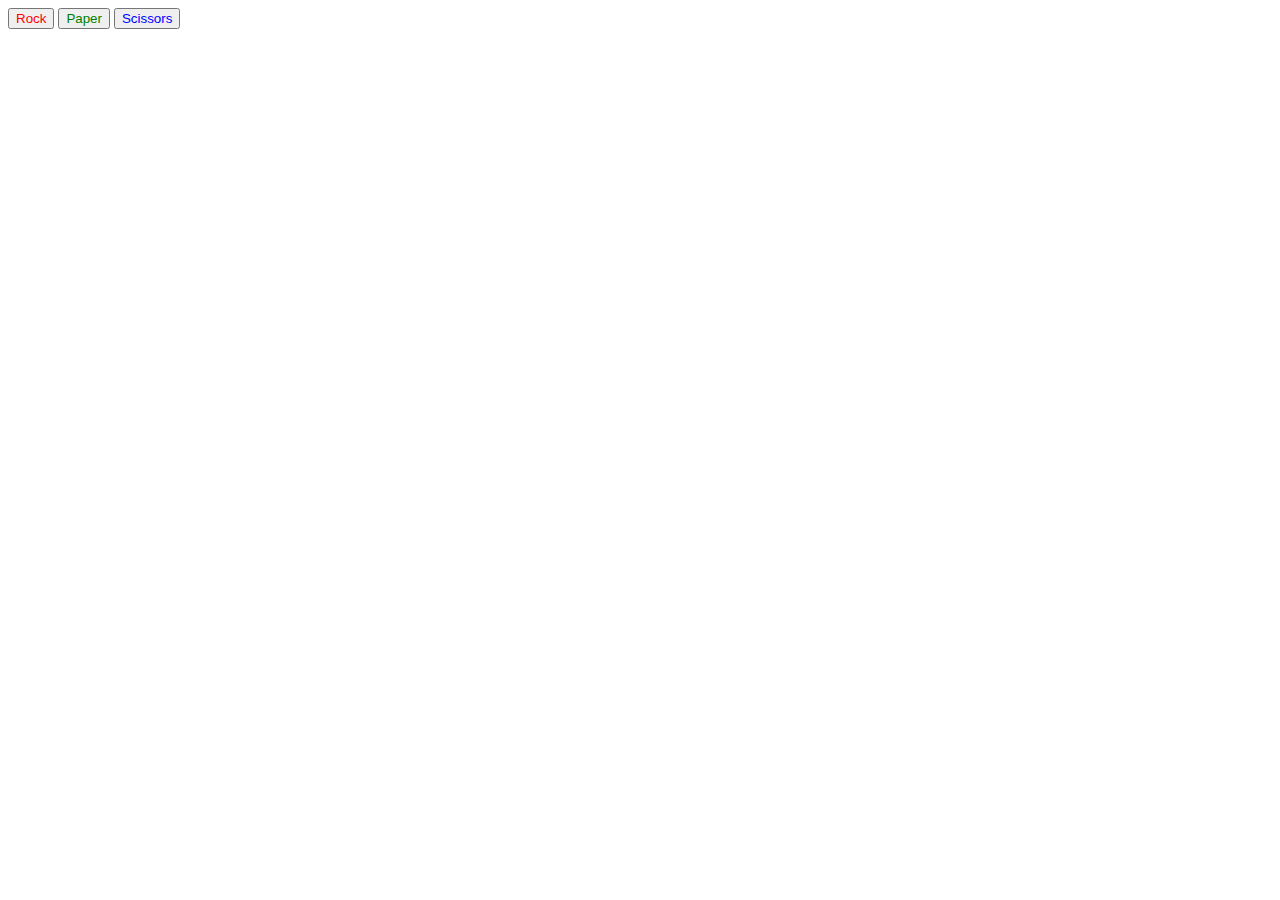
==== index.html @ 98b5cbc6 "Create 3 basic buttons for player to click" ====
<!DOCTYPE html>
<html lang="en">
<head>
  <meta charset="UTF-8">
  <meta http-equiv="X-UA-Compatible" content="IE=edge">
  <meta name="viewport" content="width=device-width, initial-scale=1.0">
  <title>Rock, Paper, Scissors!</title>
  <script src="rps.js" defer></script>
</head>
<body>
  <button id="rock">Rock</button>
  <button id="paper">Paper</button>
  <button id="scissors">Scissors</button>

</body>
</html>
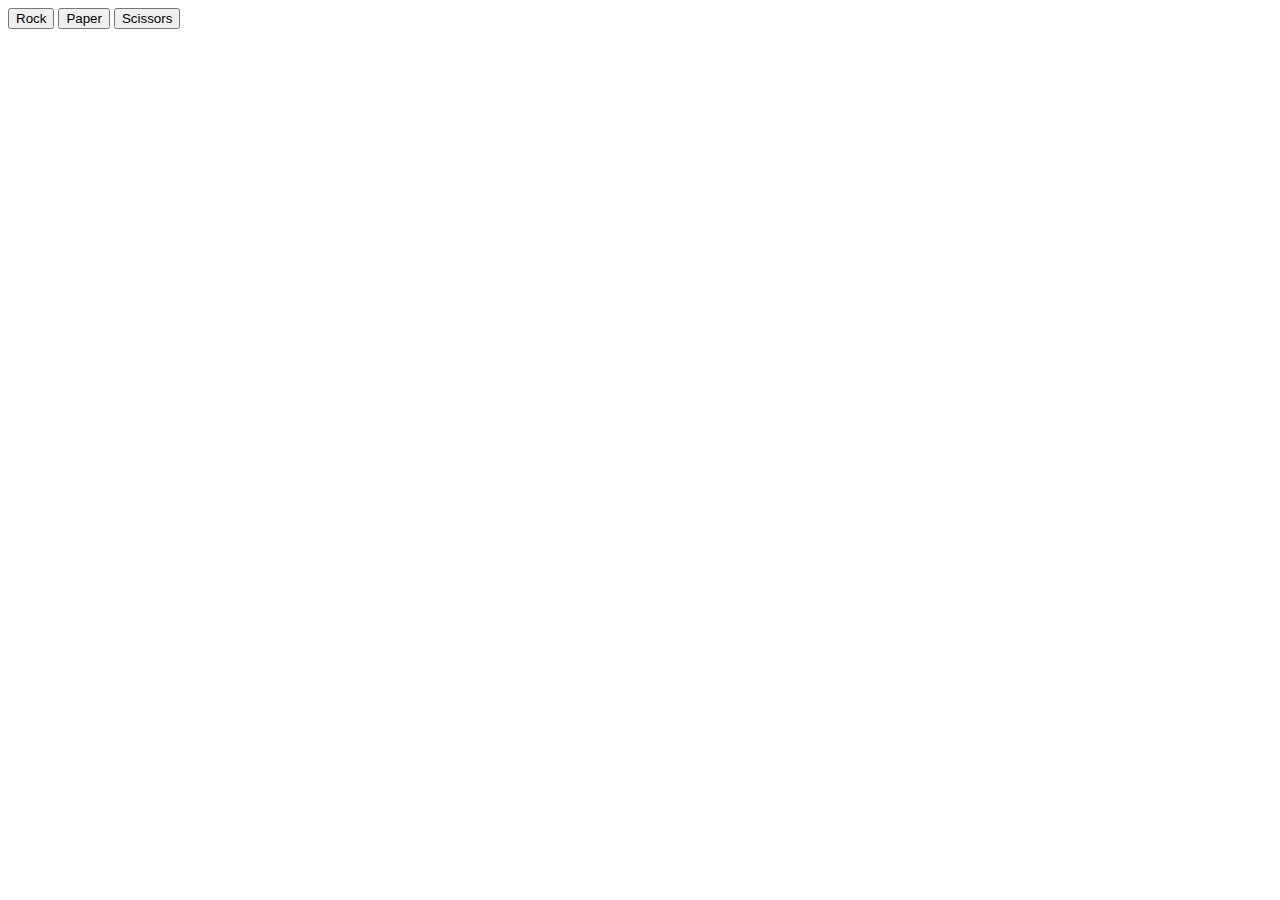
==== commit 264005c1: "Test different event listener types" ====
--- a/index.html
+++ b/index.html
@@ -1,16 +1,15 @@
 <!DOCTYPE html>
 <html lang="en">
-<head>
-  <meta charset="UTF-8">
-  <meta http-equiv="X-UA-Compatible" content="IE=edge">
-  <meta name="viewport" content="width=device-width, initial-scale=1.0">
-  <title>Rock, Paper, Scissors!</title>
-  <script src="rps.js" defer></script>
-</head>
-<body>
-  <button id="rock">Rock</button>
-  <button id="paper">Paper</button>
-  <button id="scissors">Scissors</button>
-
-</body>
-</html>+  <head>
+    <meta charset="UTF-8" />
+    <meta http-equiv="X-UA-Compatible" content="IE=edge" />
+    <meta name="viewport" content="width=device-width, initial-scale=1.0" />
+    <title>Rock, Paper, Scissors!</title>
+    <script src="rps.js" defer></script>
+  </head>
+  <body>
+    <button id="rock">Rock</button>
+    <button id="paper">Paper</button>
+    <button id="scissors">Scissors</button>
+  </body>
+</html>
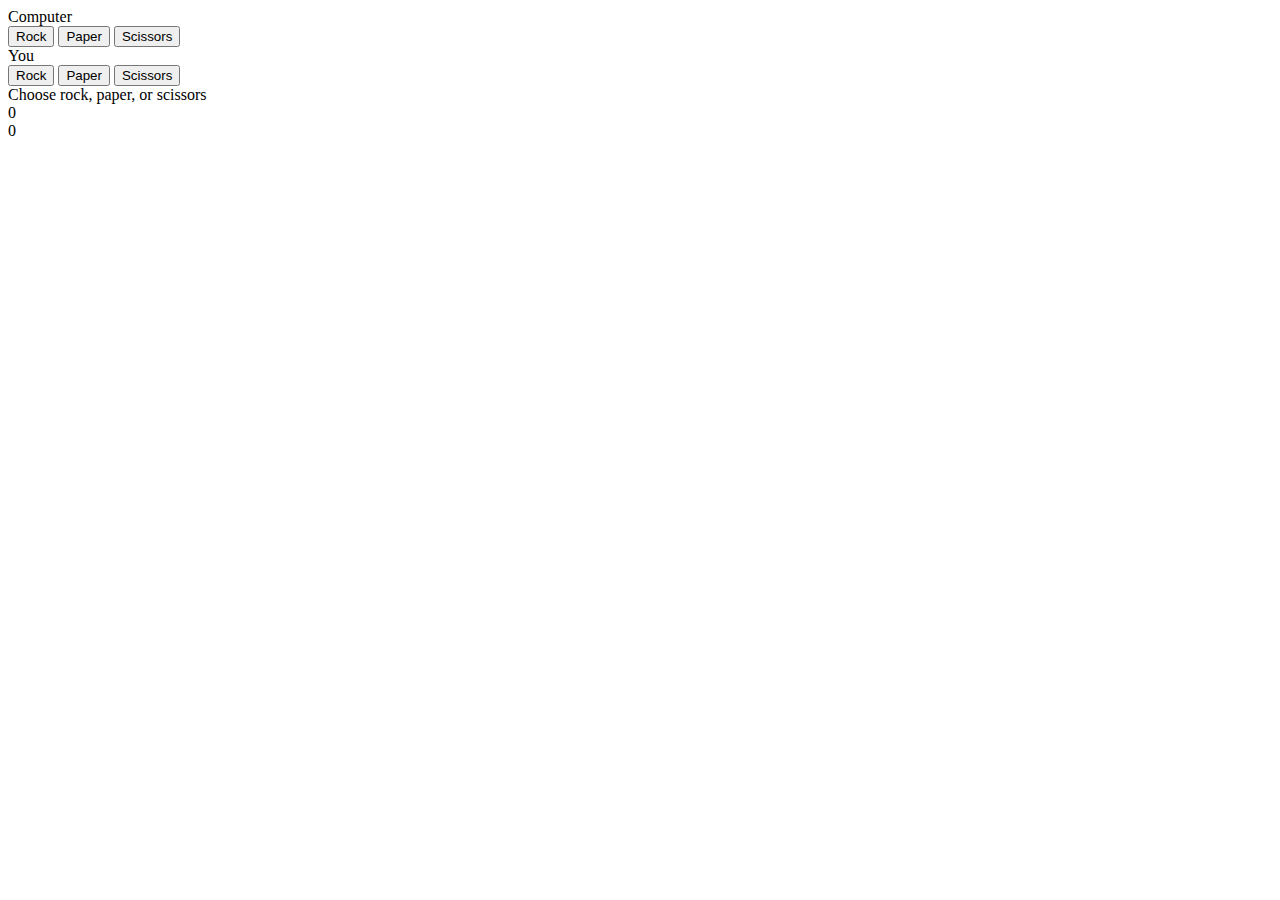
==== commit 064d6e6c: "Show player and computer weapons" ====
--- a/index.html
+++ b/index.html
@@ -8,8 +8,21 @@
     <script src="rps.js" defer></script>
   </head>
   <body>
-    <button id="rock">Rock</button>
-    <button id="paper">Paper</button>
-    <button id="scissors">Scissors</button>
+    <div>
+      <div>Computer</div>
+      <button id="computer-rock" class="computerButton">Rock</button>
+      <button id="computer-paper" class="computerButton">Paper</button>
+      <button id="computer-scissors" class="computerButton">Scissors</button>
+    </div>
+
+    <div>
+      <div>You</div>
+      <button id="player-rock" class="playerButton">Rock</button>
+      <button id="player-paper" class="playerButton">Paper</button>
+      <button id="player-scissors" class="playerButton">Scissors</button>
+    </div>
+    <div id="results"></div>
+    <div id="player-score"></div>
+    <div id="computer-score"></div>
   </body>
 </html>
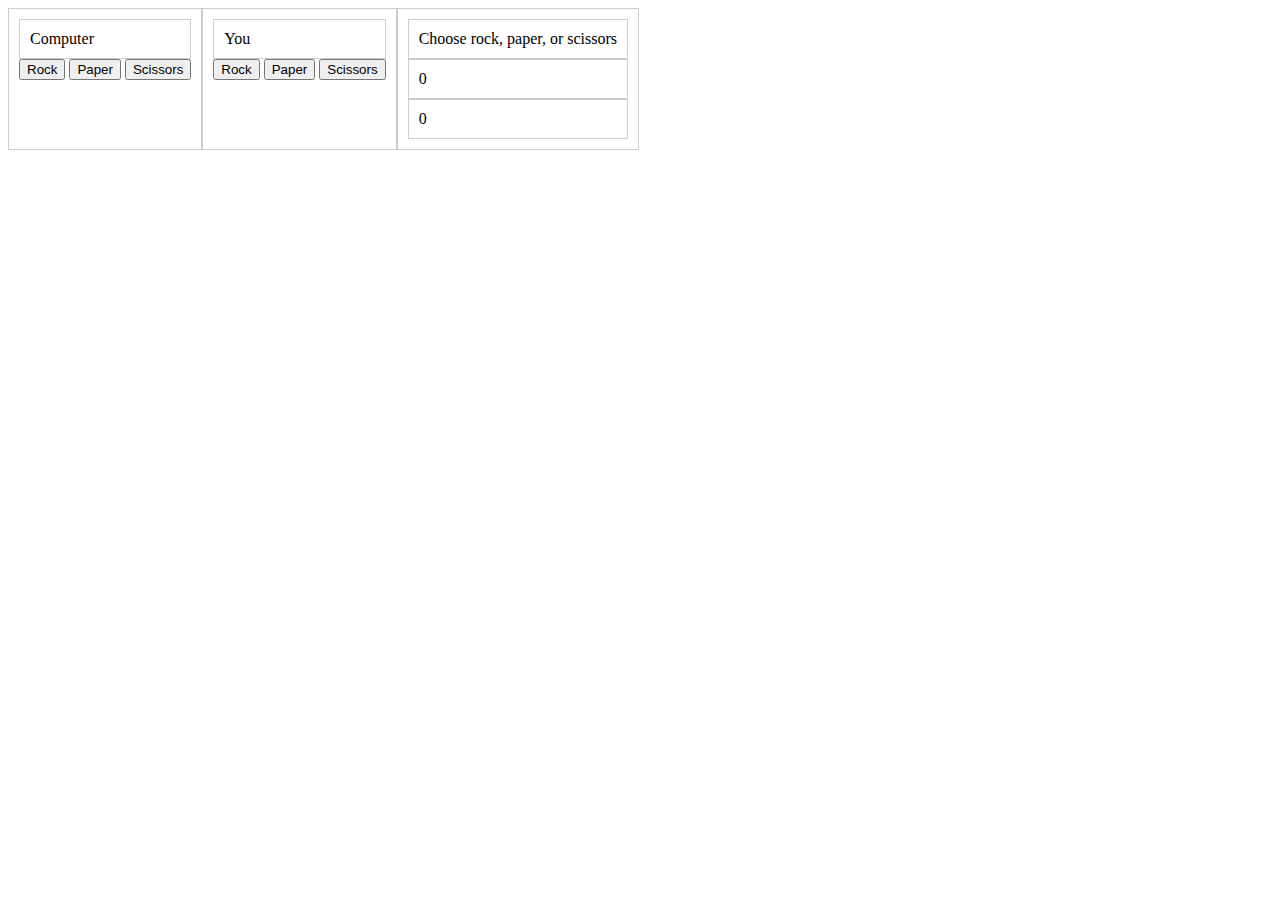
==== commit acb0954f: "Add some test flexbox code to RPS" ====
--- a/index.html
+++ b/index.html
@@ -6,23 +6,28 @@
     <meta name="viewport" content="width=device-width, initial-scale=1.0" />
     <title>Rock, Paper, Scissors!</title>
     <script src="rps.js" defer></script>
+    <link rel="stylesheet" href="style.css" />
   </head>
   <body>
-    <div>
-      <div>Computer</div>
-      <button id="computer-rock" class="computerButton">Rock</button>
-      <button id="computer-paper" class="computerButton">Paper</button>
-      <button id="computer-scissors" class="computerButton">Scissors</button>
+    <div class="container-1">
+      <div class="box-1">
+        <div>Computer</div>
+        <button id="computer-rock" class="computerButton">Rock</button>
+        <button id="computer-paper" class="computerButton">Paper</button>
+        <button id="computer-scissors" class="computerButton">Scissors</button>
+      </div>
+
+      <div class="box-2">
+        <div>You</div>
+        <button id="player-rock" class="playerButton">Rock</button>
+        <button id="player-paper" class="playerButton">Paper</button>
+        <button id="player-scissors" class="playerButton">Scissors</button>
+      </div>
+      <div class="box-3">
+        <div id="results"></div>
+        <div id="player-score"></div>
+        <div id="computer-score"></div>
+      </div>
     </div>
-
-    <div>
-      <div>You</div>
-      <button id="player-rock" class="playerButton">Rock</button>
-      <button id="player-paper" class="playerButton">Paper</button>
-      <button id="player-scissors" class="playerButton">Scissors</button>
-    </div>
-    <div id="results"></div>
-    <div id="player-score"></div>
-    <div id="computer-score"></div>
   </body>
 </html>
--- a/style.css
+++ b/style.css
@@ -0,0 +1,17 @@
+.container-1 {
+  display: flex;
+}
+
+.container-1 div {
+  border: 1px solid #ccc;
+  padding: 10px;
+}
+
+.box-1 {
+}
+
+.box-2 {
+}
+
+.box-3 {
+}
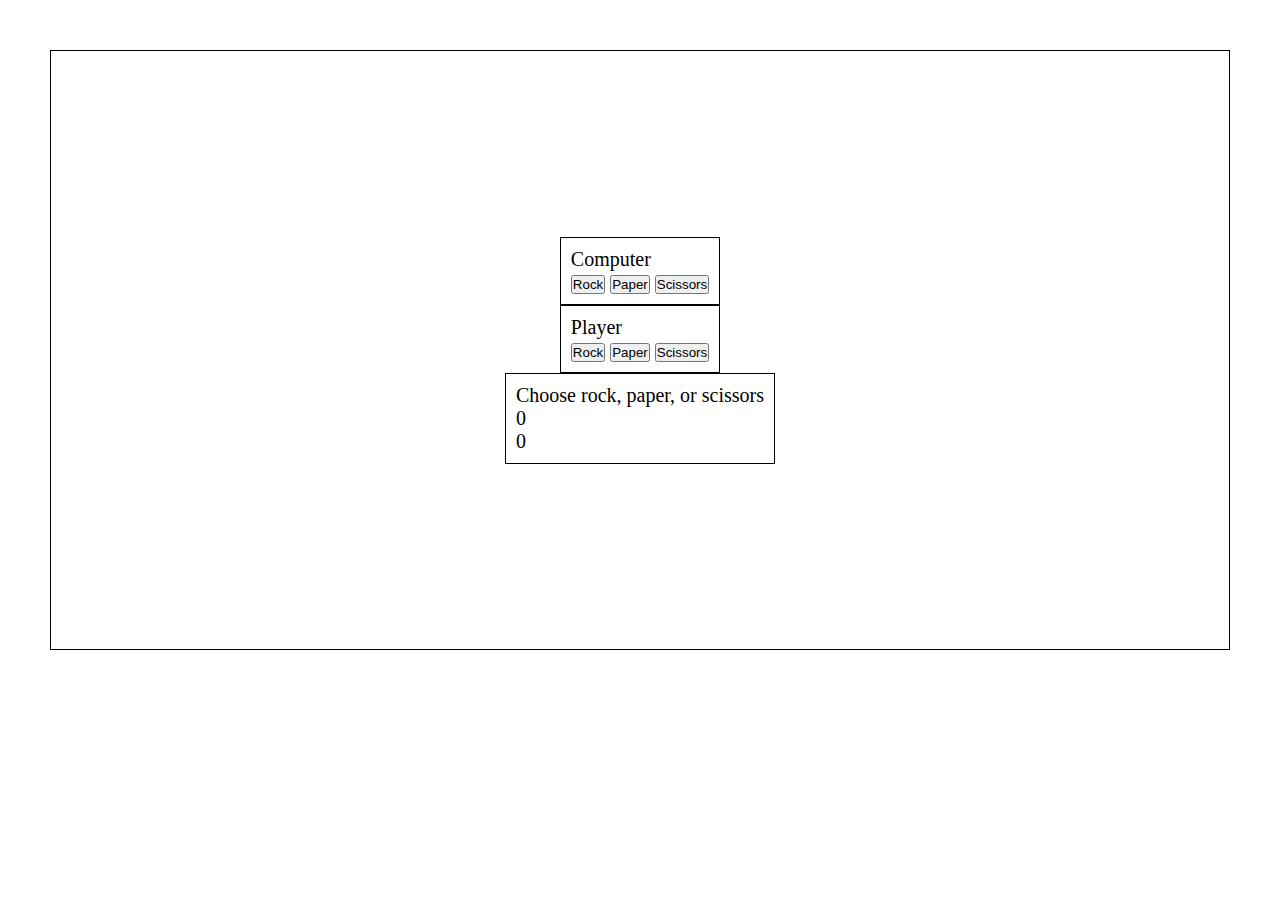
==== commit 90e95aa2: "Create new RPS layout" ====
--- a/index.html
+++ b/index.html
@@ -10,21 +10,27 @@
   </head>
   <body>
     <div class="container-1">
-      <div class="box-1">
-        <div>Computer</div>
-        <button id="computer-rock" class="computerButton">Rock</button>
-        <button id="computer-paper" class="computerButton">Paper</button>
-        <button id="computer-scissors" class="computerButton">Scissors</button>
+      <div class="item-1 item">
+        <div class="heading">Computer</div>
+        <div class="weapons">
+          <button id="computer-rock" class="computerButton">Rock</button>
+          <button id="computer-paper" class="computerButton">Paper</button>
+          <button id="computer-scissors" class="computerButton">
+            Scissors
+          </button>
+        </div>
       </div>
 
-      <div class="box-2">
-        <div>You</div>
-        <button id="player-rock" class="playerButton">Rock</button>
-        <button id="player-paper" class="playerButton">Paper</button>
-        <button id="player-scissors" class="playerButton">Scissors</button>
+      <div class="item-2 item">
+        <div class="heading">Player</div>
+        <div class="weapons">
+          <button id="player-rock" class="playerButton">Rock</button>
+          <button id="player-paper" class="playerButton">Paper</button>
+          <button id="player-scissors" class="playerButton">Scissors</button>
+        </div>
       </div>
-      <div class="box-3">
-        <div id="results"></div>
+      <div class="item-3 item">
+        <div class="heading" id="results"></div>
         <div id="player-score"></div>
         <div id="computer-score"></div>
       </div>
--- a/style.css
+++ b/style.css
@@ -1,17 +1,31 @@
-.container-1 {
-  display: flex;
+* {
+  margin: 0;
+  padding: 0;
+  box-sizing: border-box;
 }
 
-.container-1 div {
-  border: 1px solid #ccc;
+.container-1 {
+  padding: 10px;
+  margin: 50px;
+  height: 600px;
+  border: 1px solid black;
+  display: flex;
+  flex-direction: column;
+  justify-content: center;
+  align-items: center;
+}
+
+.item {
+  border: 1px solid black;
+  color: black;
+  font-size: 20px;
   padding: 10px;
 }
 
-.box-1 {
+/* .heading {
+  border: 1px solid black;
 }
 
-.box-2 {
-}
-
-.box-3 {
-}
+.weapons {
+  border: 1px solid black;
+} */
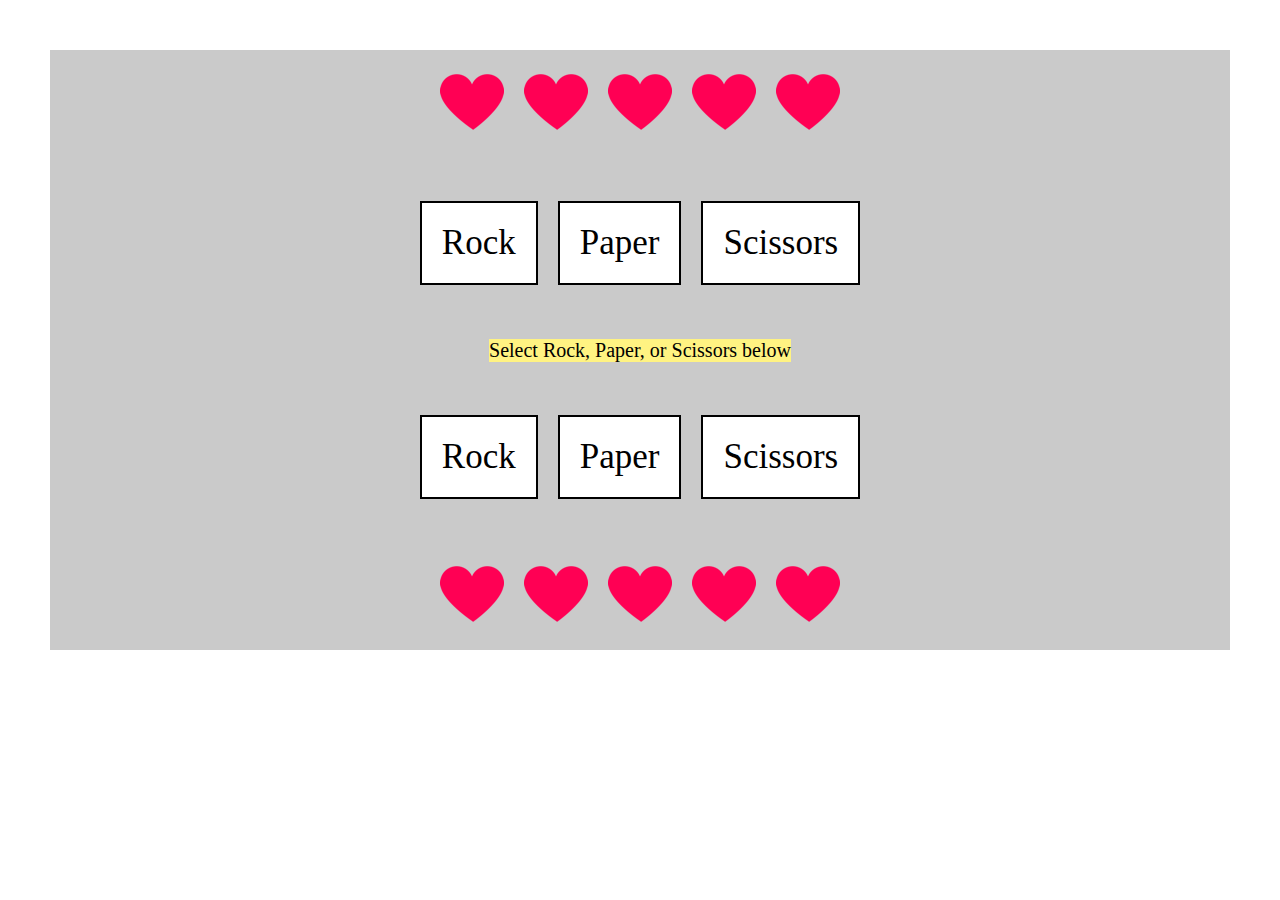
==== commit 56264310: "Rename files to index and style" ====
--- a/index.html
+++ b/index.html
@@ -4,35 +4,66 @@
     <meta charset="UTF-8" />
     <meta http-equiv="X-UA-Compatible" content="IE=edge" />
     <meta name="viewport" content="width=device-width, initial-scale=1.0" />
-    <title>Rock, Paper, Scissors!</title>
+    <link rel="stylesheet" href="style.css" />
     <script src="rps.js" defer></script>
-    <link rel="stylesheet" href="style.css" />
+    <title>Document</title>
   </head>
   <body>
     <div class="container-1">
-      <div class="item-1 item">
-        <div class="heading">Computer</div>
-        <div class="weapons">
-          <button id="computer-rock" class="computerButton">Rock</button>
-          <button id="computer-paper" class="computerButton">Paper</button>
-          <button id="computer-scissors" class="computerButton">
-            Scissors
-          </button>
+      <div class="computer-hearts-container">
+        <div class="computer-heart-0 computer-heart heart">
+          <img src="images/heart.png" alt="pink heart" />
+        </div>
+        <div class="computer-heart-1 computer-heart heart">
+          <img src="images/heart.png" alt="pink heart" />
+        </div>
+        <div class="computer-heart-2 computer-heart heart">
+          <img src="images/heart.png" alt="pink heart" />
+        </div>
+        <div class="computer-heart-3 computer-heart heart">
+          <img src="images/heart.png" alt="pink heart" />
+        </div>
+        <div class="computer-heart-4 computer-heart heart">
+          <img src="images/heart.png" alt="pink heart" />
         </div>
       </div>
-
-      <div class="item-2 item">
-        <div class="heading">Player</div>
-        <div class="weapons">
-          <button id="player-rock" class="playerButton">Rock</button>
-          <button id="player-paper" class="playerButton">Paper</button>
-          <button id="player-scissors" class="playerButton">Scissors</button>
+      <div class="computer-container">
+        <div id="computer-rock" class="computer-weapon-1 computer-weapon">
+          Rock
+        </div>
+        <div id="computer-paper" class="computer-weapon-2 computer-weapon">
+          Paper
+        </div>
+        <div id="computer-scissors" class="computer-weapon-3 computer-weapon">
+          Scissors
         </div>
       </div>
-      <div class="item-3 item">
-        <div class="heading" id="results"></div>
-        <div id="player-score"></div>
-        <div id="computer-score"></div>
+      <div id="message" class="messages">
+        Select Rock, Paper, or Scissors below
+      </div>
+      <div class="player-container">
+        <div id="player-rock" class="player-weapon-1 player-weapon">Rock</div>
+        <div id="player-paper" class="player-weapon-2 player-weapon">Paper</div>
+        <div id="player-scissors" class="player-weapon-3 player-weapon">
+          Scissors
+        </div>
+      </div>
+      <div class="player-hearts-container">
+        <div class="player-heart-0 player-heart heart">
+          <img src="images/heart.png" alt="pink heart" />
+        </div>
+        <div class="player-heart-1 player-heart heart">
+          <img src="images/heart.png" alt="pink heart" />
+        </div>
+        <div class="player-heart-2 player-heart heart">
+          <img src="images/heart.png" alt="pink heart" />
+        </div>
+        <div class="player-heart-3 player-heart heart">
+          <img src="images/heart.png" alt="pink heart" />
+        </div>
+        <div class="player-heart-4 player-heart heart">
+          <img src="images/heart.png" alt="pink heart" />
+        </div>
       </div>
     </div>
   </body>
--- a/style.css
+++ b/style.css
@@ -5,27 +5,73 @@
 }
 
 .container-1 {
+  background-color: #cacaca;
   padding: 10px;
   margin: 50px;
   height: 600px;
-  border: 1px solid black;
   display: flex;
   flex-direction: column;
-  justify-content: center;
+  justify-content: space-between;
   align-items: center;
 }
 
-.item {
-  border: 1px solid black;
-  color: black;
-  font-size: 20px;
-  padding: 10px;
+.computer-hearts-container {
+  display: flex;
 }
 
-/* .heading {
-  border: 1px solid black;
+.computer-heart {
+  margin: 10px;
 }
 
-.weapons {
-  border: 1px solid black;
-} */
+.computer-container {
+  display: flex;
+}
+
+.computer-weapon {
+  /* background-color: #ff0037; */
+  background-color: white;
+  border: 2px solid black;
+  color: black;
+  font-size: 35px;
+  padding: 20px;
+  margin: 10px;
+  transition: background-color 0.5s;
+}
+
+.computer-weapon:hover {
+  cursor: not-allowed;
+  /* background-color: rgb(156, 51, 255); */
+}
+
+.player-container {
+  display: flex;
+}
+
+.player-weapon {
+  background-color: white;
+  border: 2px solid black;
+  color: rgb(0, 0, 0);
+  font-size: 35px;
+  padding: 20px;
+  margin: 10px;
+  transition: background-color 0.5s;
+}
+
+.player-weapon:hover {
+  background-color: rgb(9, 255, 0);
+  cursor: pointer;
+  /* background-color: rgb(156, 51, 255); */
+}
+
+.player-hearts-container {
+  display: flex;
+}
+
+.player-heart {
+  margin: 10px;
+}
+
+.messages {
+  background-color: rgb(255, 243, 130);
+  font-size: 20px;
+}
